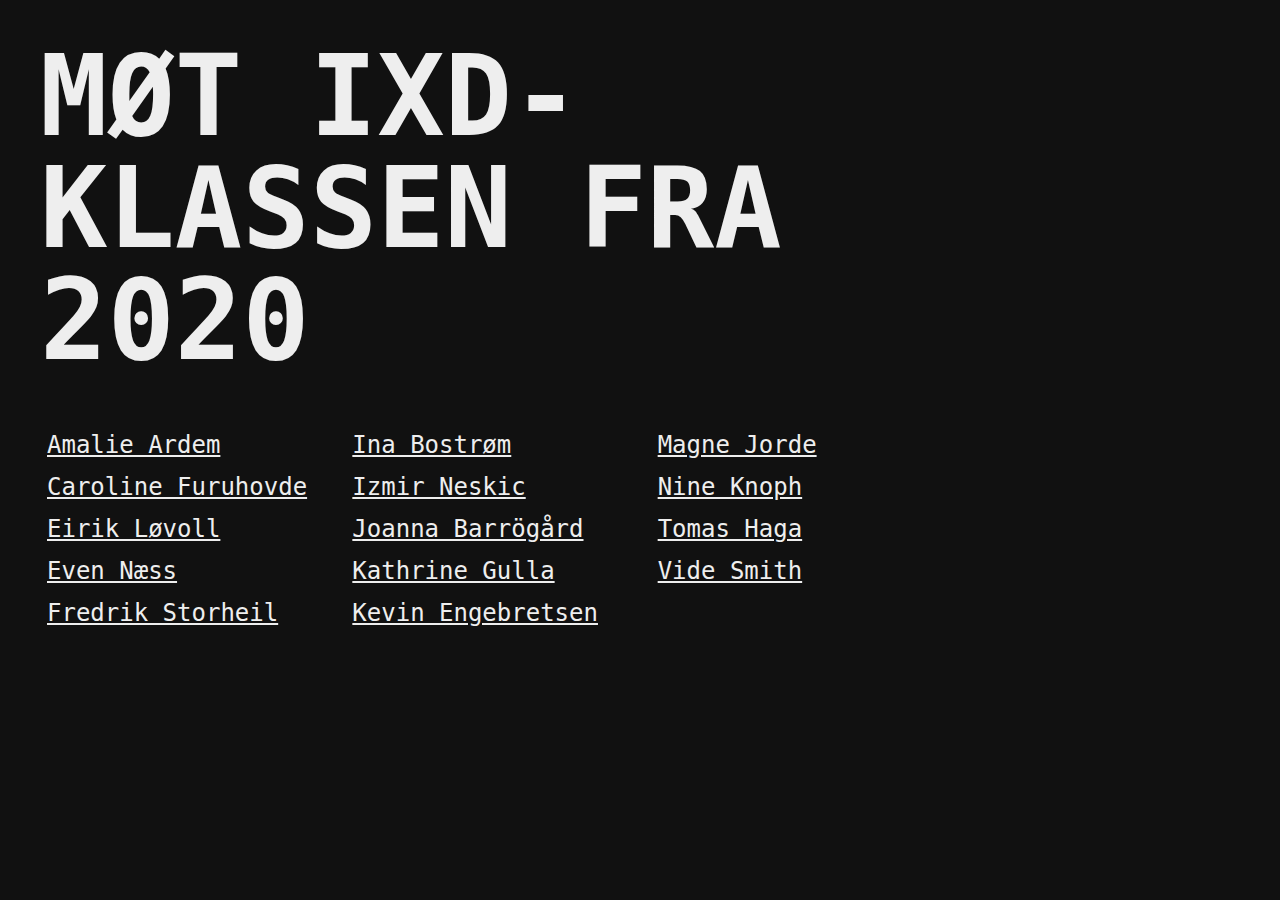
==== index.html @ 8f9d81bc "Init" ====
<!DOCTYPE html>
<html lang="en">

<head>
	<meta charset="UTF-8">
	<meta name="viewport" content="width=device-width, initial-scale=1">
	<title>IXD klassen H20V22</title>

	<link href="https://fonts.googleapis.com/css2?family=Raleway:ital,wght@0,300;0,600;1,300&display=swap" rel="stylesheet">
	<link rel="stylesheet" href="styles.css">
</head>

<body>
	<h1>Møt ixd-klassen fra 2020</h1>
	<ul>
		<li><a href="sites/Amalie Ardem/index.html">Amalie Ardem</a></li>
		<li><a href="sites/Caroline Furuhovde/Home.html">Caroline Furuhovde</a></li>
		<li><a href="sites/Eirik Loevoll/index.html">Eirik Løvoll</a></li>
		<li><a href="sites/Event Naess/index.html">Even Næss</a></li>
		<li><a href="sites/Fredrik Storheil/index.html">Fredrik Storheil</a></li>
		<li><a href="sites/Ina Bostroem/index.html">Ina Bostrøm</a></li>
		<li><a href="sites/Izmir Neskic/index.html">Izmir Neskic</a></li>
		<li><a href="sites/Joanna Barroegaerd/index.html">Joanna Barrögård</a></li>
		<li><a href="sites/Kathrine Gulla/website.html">Kathrine Gulla</a></li>
		<li><a href="sites/Kevin Engebretsen/Index.html">Kevin Engebretsen</a></li>
		<li><a href="sites/Magnus Jorde/index.html">Magne Jorde</a></li>
		<li><a href="sites/Nina Knoph/index.html">Nine Knoph</a></li>
		<li><a href="sites/Tomas Haga/index.html">Tomas Haga</a></li>
		<li><a href="sites/Vide Smith/index.html">Vide Smith</a></li>
	</ul>
</body>

</html>
---- styles.css ----
* {
	box-sizing: border-box;
}

html,
body {
	margin: 0;
	padding: 20px;
	background: #111;
	color: #eee;
}

body {
	-webkit-font-smoothing: antialiased;
	-moz-osx-font-smoothing: grayscale;
	font-family: 'Fira Code', monospace;
	font-size: 16px;
}

h1 {
	text-transform: uppercase;
	font-size: 7rem;
	line-height: 7rem;
	padding-bottom: 2rem;
	max-width: 900px;
	margin: 0;
	font-weight: 670;
	font-variation-settings: 'wght' 670;
	user-select: none;
	transition: font-size 150ms ease forward;

}

ul {
	list-style: none;
	padding-left: 0;
	column-count: 3;
	column-count: 20px;
	max-width: 900px;
}

ul>li>a {
	display: inline-block;
	/* text-decoration: none; */
	color: #eee;
	padding: 7px;
	font-size: 1.5rem;
	font-weight: 300;
	transition: font-variation-settings 300ms ease;
	font-variation-settings: 'wght' 300;
}

ul>li>a:hover {
	color: #eee;
	font-weight: 900;
	font-variation-settings: 'wght' 900;
}

@media (max-width:860px) {
	h1 {
		font-size: 5rem;
		line-height: 5rem;
		padding-bottom: 1.5rem;
	}

	ul {
		column-count: 2;
		max-width: 550px;
	}

	ul>li>a {
		font-size: 1.2rem;
		padding: 6px;
	}
}

@media (max-width:500px) {
	h1 {
		font-size: 3rem;
		line-height: 3.5rem;
		padding-bottom: 1rem;
	}

	ul {
		column-count: 1;
	}
}
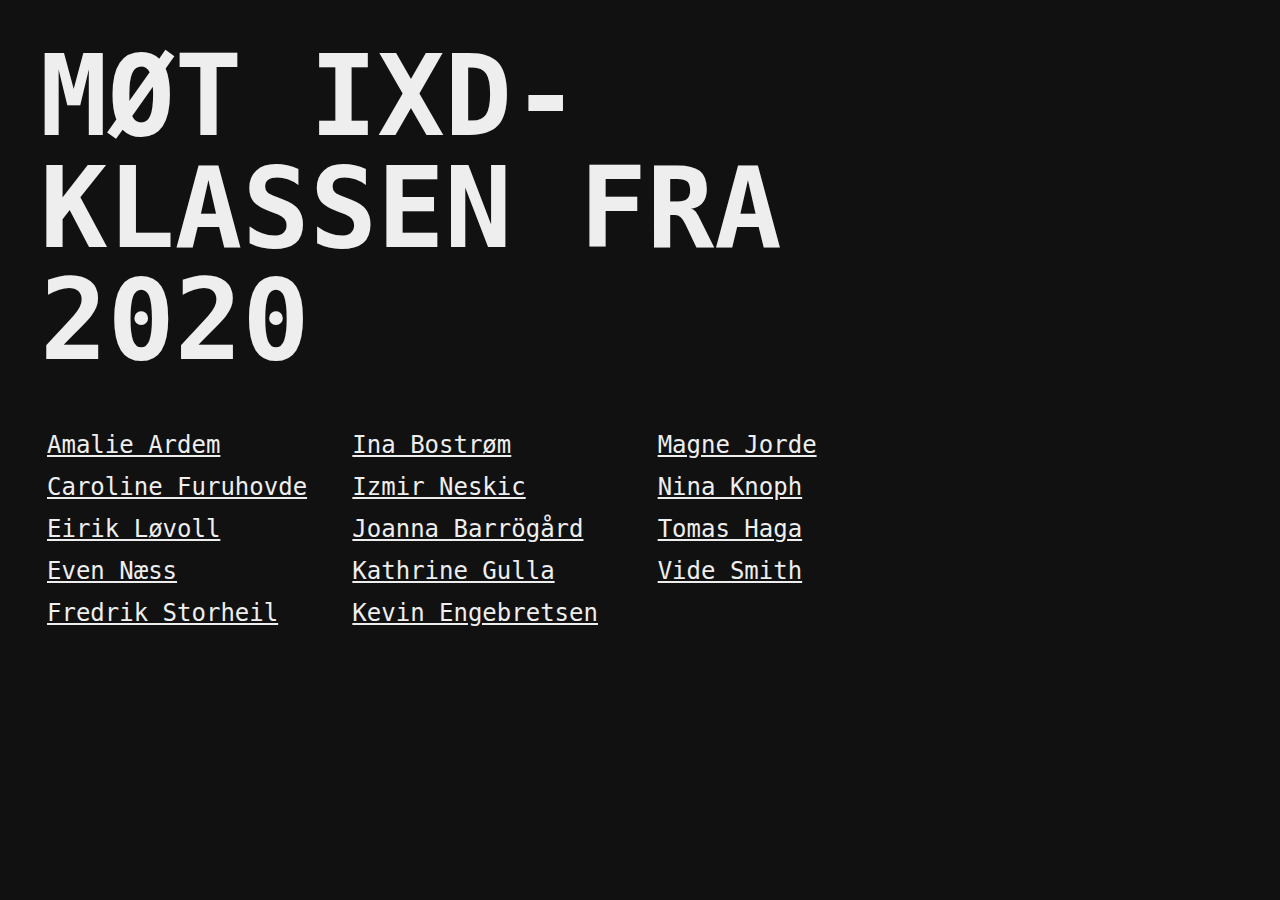
==== commit 84359bc3: "Fix spelling" ====
--- a/index.html
+++ b/index.html
@@ -24,7 +24,7 @@
 		<li><a href="sites/Kathrine Gulla/website.html">Kathrine Gulla</a></li>
 		<li><a href="sites/Kevin Engebretsen/Index.html">Kevin Engebretsen</a></li>
 		<li><a href="sites/Magnus Jorde/index.html">Magne Jorde</a></li>
-		<li><a href="sites/Nina Knoph/index.html">Nine Knoph</a></li>
+		<li><a href="sites/Nina Knoph/index.html">Nina Knoph</a></li>
 		<li><a href="sites/Tomas Haga/index.html">Tomas Haga</a></li>
 		<li><a href="sites/Vide Smith/index.html">Vide Smith</a></li>
 	</ul>
--- a/styles.css
+++ b/styles.css
@@ -23,12 +23,20 @@
 	line-height: 7rem;
 	padding-bottom: 2rem;
 	max-width: 900px;
-	margin: 0;
-	font-weight: 670;
-	font-variation-settings: 'wght' 670;
+	margin: 0;	font-weight: 700;
+	font-variation-settings: 'wght' 700;
 	user-select: none;
-	transition: font-size 150ms ease forward;
+	animation: pulse 5s ease-in-out 0s infinite alternate-reverse;
+}
 
+@keyframes pulse {
+	0% {
+		font-variation-settings: 'wght' 400;
+	}
+
+	100% {
+		font-variation-settings: 'wght' 700;
+	}
 }
 
 ul {
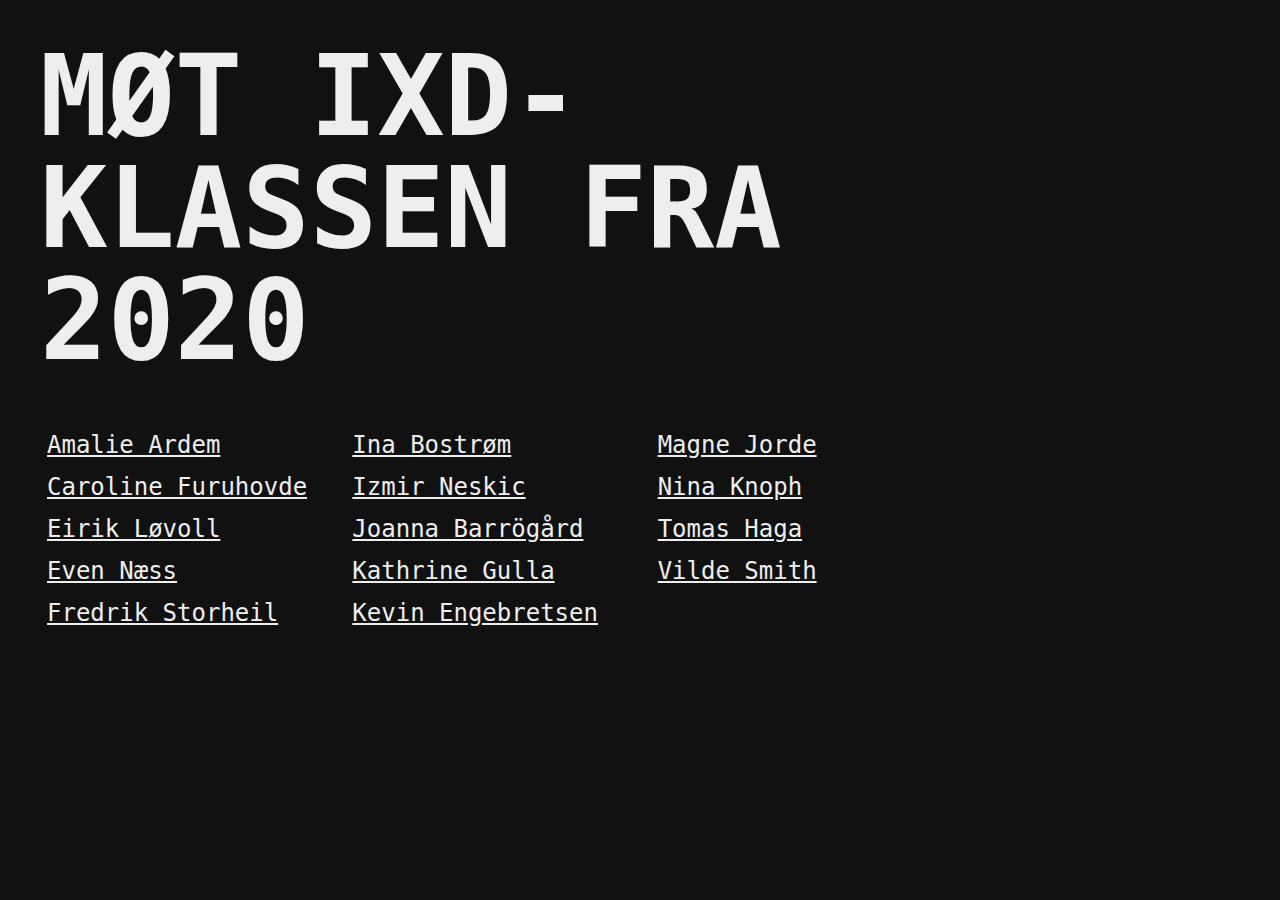
==== commit 5c97f9d4: "Fix spelling" ====
--- a/index.html
+++ b/index.html
@@ -26,7 +26,7 @@
 		<li><a href="sites/Magnus Jorde/index.html">Magne Jorde</a></li>
 		<li><a href="sites/Nina Knoph/index.html">Nina Knoph</a></li>
 		<li><a href="sites/Tomas Haga/index.html">Tomas Haga</a></li>
-		<li><a href="sites/Vide Smith/index.html">Vide Smith</a></li>
+		<li><a href="sites/Vilde Smith/index.html">Vilde Smith</a></li>
 	</ul>
 </body>
 
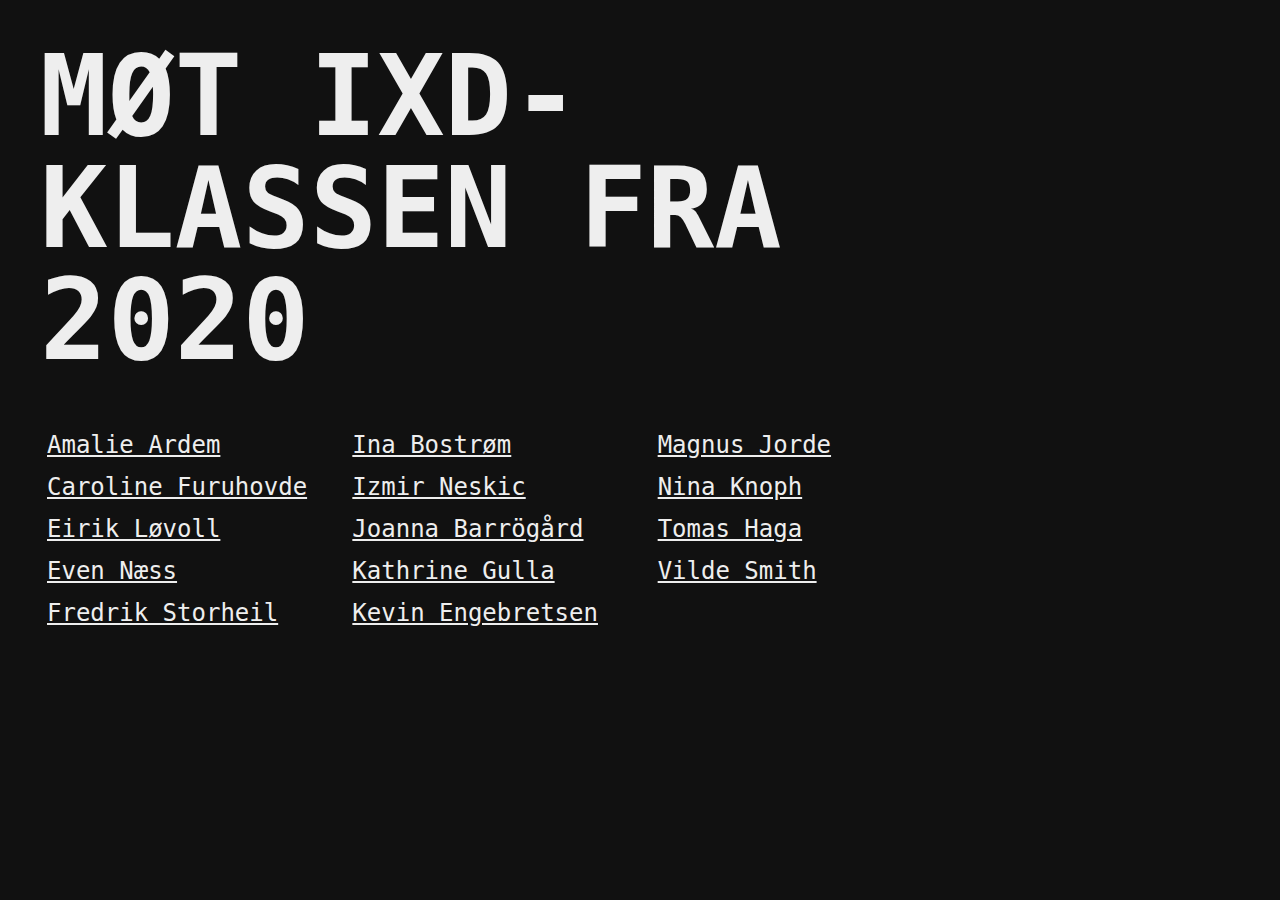
==== commit 5118c6bc: "Spelling" ====
--- a/index.html
+++ b/index.html
@@ -16,14 +16,14 @@
 		<li><a href="sites/Amalie Ardem/index.html">Amalie Ardem</a></li>
 		<li><a href="sites/Caroline Furuhovde/Home.html">Caroline Furuhovde</a></li>
 		<li><a href="sites/Eirik Loevoll/index.html">Eirik Løvoll</a></li>
-		<li><a href="sites/Event Naess/index.html">Even Næss</a></li>
+		<li><a href="sites/Even Naess/index.html">Even Næss</a></li>
 		<li><a href="sites/Fredrik Storheil/index.html">Fredrik Storheil</a></li>
 		<li><a href="sites/Ina Bostroem/index.html">Ina Bostrøm</a></li>
 		<li><a href="sites/Izmir Neskic/index.html">Izmir Neskic</a></li>
 		<li><a href="sites/Joanna Barroegaerd/index.html">Joanna Barrögård</a></li>
 		<li><a href="sites/Kathrine Gulla/website.html">Kathrine Gulla</a></li>
 		<li><a href="sites/Kevin Engebretsen/Index.html">Kevin Engebretsen</a></li>
-		<li><a href="sites/Magnus Jorde/index.html">Magne Jorde</a></li>
+		<li><a href="sites/Magnus Jorde/index.html">Magnus Jorde</a></li>
 		<li><a href="sites/Nina Knoph/index.html">Nina Knoph</a></li>
 		<li><a href="sites/Tomas Haga/index.html">Tomas Haga</a></li>
 		<li><a href="sites/Vilde Smith/index.html">Vilde Smith</a></li>
